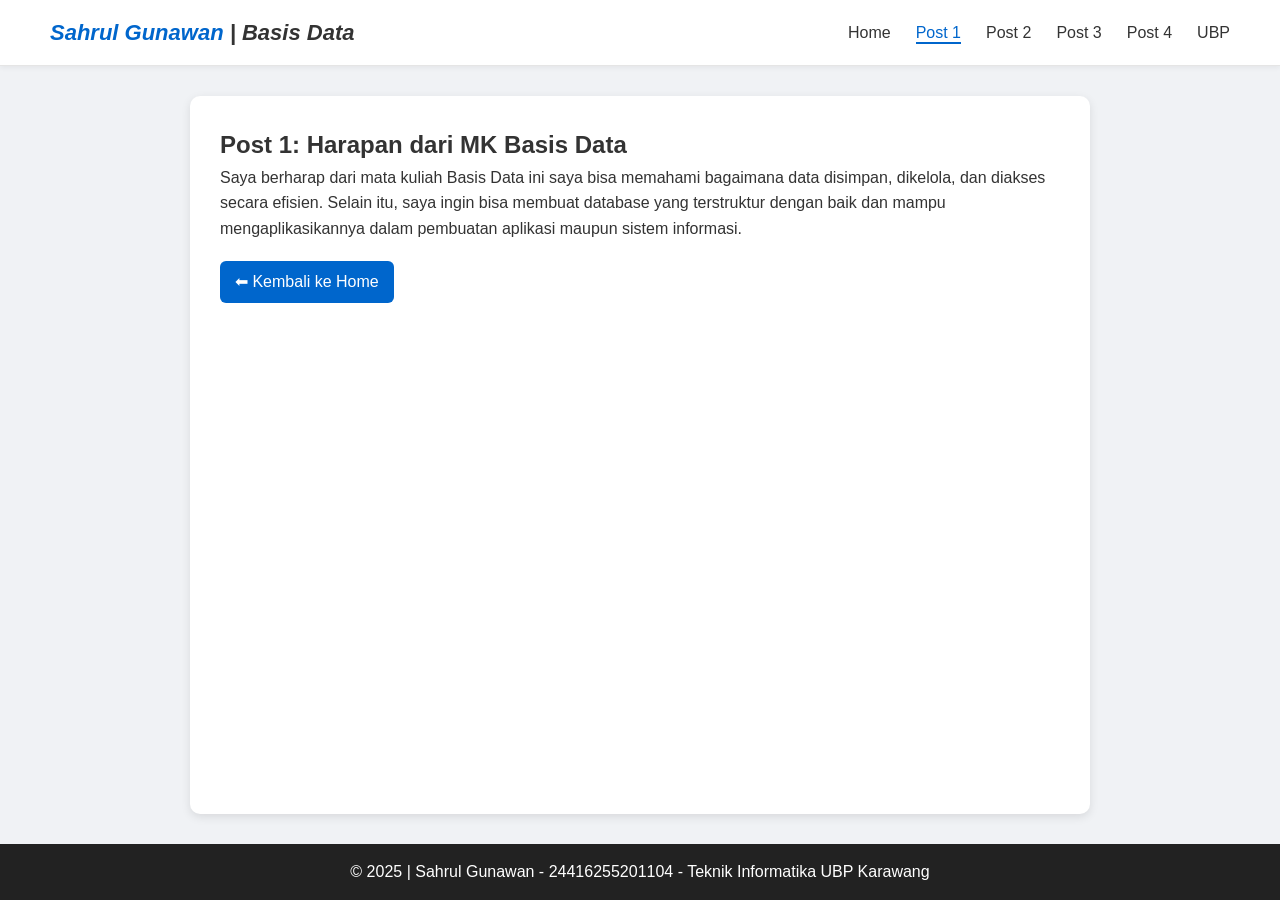
==== post1.html @ 797608f9 "First commit" ====
<!DOCTYPE html>
<html lang="id">
  <head>
    <meta charset="UTF-8" />
    <meta name="viewport" content="width=device-width, initial-scale=1.0" />
    <title>Post 1 - Harapan MK Basis Data</title>
    <link rel="stylesheet" href="style.css" />
  </head>
  <body>
    <header>
      <nav class="navbar">
        <div class="logo">
          <a href="index.html"><span>Sahrul Gunawan</span> | Basis Data</a>
        </div>
        <div class="menu-toggle" id="menu-toggle">
          <span></span>
          <span></span>
          <span></span>
        </div>
        <ul class="nav-links" id="nav-links">
          <li><a href="index.html">Home</a></li>
          <li><a href="post1.html" class="active">Post 1</a></li>
          <li><a href="post2.html">Post 2</a></li>
          <li><a href="post3.html">Post 3</a></li>
          <li><a href="post4.html">Post 4</a></li>
          <li>
            <a href="https://www.ubpkarawang.ac.id" target="_blank">UBP</a>
          </li>
        </ul>
      </nav>
    </header>
    <main class="post-container fade-in">
      <h2>Post 1: Harapan dari MK Basis Data</h2>
      <p>
        Saya berharap dari mata kuliah Basis Data ini saya bisa memahami
        bagaimana data disimpan, dikelola, dan diakses secara efisien. Selain
        itu, saya ingin bisa membuat database yang terstruktur dengan baik dan
        mampu mengaplikasikannya dalam pembuatan aplikasi maupun sistem
        informasi.
      </p>
      <a href="index.html" class="btn-back">⬅ Kembali ke Home</a>
    </main>
    <footer>
      <p>
        © 2025 | Sahrul Gunawan - 24416255201104 - Teknik Informatika UBP
        Karawang
      </p>
    </footer>
    <script src="script.js"></script>
  </body>
</html>
---- style.css ----
/* ======================= */
/* RESET & BASE */
/* ======================= */
* {
  margin: 0;
  padding: 0;
  box-sizing: border-box;
}

html,
body {
  height: 100%;
  display: flex;
  flex-direction: column;
  font-family: "Segoe UI", Tahoma, Geneva, Verdana, sans-serif;
  line-height: 1.6;
  background: #f0f2f5;
  color: #333;
}

main {
  flex: 1; /* biar footer nempel bawah */
}

/* ======================= */
/* NAVBAR */
/* ======================= */
.navbar {
  display: flex;
  justify-content: space-between;
  align-items: center;
  background: #fff;
  padding: 15px 50px;
  position: sticky;
  top: 0;
  z-index: 1000;
  border-bottom: 1px solid #e5e5e5;
  box-shadow: 0 2px 5px rgba(0, 0, 0, 0.05);
}

.navbar .logo a {
  font-size: 22px;
  font-weight: 700;
  font-style: italic;
  color: #333;
  text-decoration: none;
}

.navbar .logo a span {
  color: #0066cc;
  transition: color 0.3s;
}

.navbar .logo a:hover {
  color: #0066cc;
}

.navbar .logo a:hover span {
  color: #333;
}

.navbar .nav-links {
  list-style: none;
  display: flex;
  gap: 25px;
}

.navbar .nav-links li a {
  text-decoration: none;
  color: #333;
  font-size: 16px;
  position: relative;
  padding-bottom: 3px;
  transition: color 0.3s;
}

/* underline animasi */
.navbar .nav-links li a::after {
  content: "";
  position: absolute;
  left: 0;
  bottom: 0;
  width: 0;
  height: 2px;
  background: #0066cc;
  transition: width 0.3s;
}

.navbar .nav-links li a:hover {
  color: #0066cc;
}

.navbar .nav-links li a:hover::after {
  width: 100%;
}

/* active link */
.navbar .nav-links li a.active {
  color: #0066cc;
}

.navbar .nav-links li a.active::after {
  width: 100%;
}

/* ======================= */
/* HERO */
/* ======================= */
.hero {
  text-align: center;
  padding: 60px 20px;
  background: linear-gradient(135deg, #e0f7ff, #f0faff);
  border-bottom: 2px solid #ddd;
}

.hero h2 {
  font-size: 2rem;
  margin-bottom: 10px;
  color: #0066cc;
}

/* ======================= */
/* GRID POST */
/* ======================= */
.post-grid {
  display: grid;
  grid-template-columns: repeat(auto-fit, minmax(250px, 1fr));
  gap: 20px;
  padding: 30px;
  max-width: 1100px;
  margin: auto;
}

.post-card {
  background: white;
  padding: 20px;
  border-radius: 10px;
  box-shadow: 0 3px 8px rgba(0, 0, 0, 0.1);
  transition: transform 0.3s, box-shadow 0.3s;
}

.post-card:hover {
  transform: translateY(-5px);
  box-shadow: 0 8px 20px rgba(0, 0, 0, 0.15);
}

.post-card h3 {
  margin-bottom: 10px;
  color: #0066cc;
}

.post-card a {
  display: inline-block;
  margin-top: 10px;
  color: white;
  background: #0066cc;
  padding: 8px 15px;
  border-radius: 5px;
  text-decoration: none;
  transition: background 0.3s;
}

.post-card a:hover {
  background: #004080;
}

/* ======================= */
/* POST PAGE */
/* ======================= */
.post-container {
  max-width: 900px;
  margin: 30px auto;
  padding: 30px;
  background: white;
  border-radius: 10px;
  box-shadow: 0 3px 10px rgba(0, 0, 0, 0.1);
}

.fade-in {
  animation: fadeIn 0.6s ease-in-out;
}

.btn-back {
  display: inline-block;
  margin-top: 20px;
  padding: 8px 15px;
  background: #0066cc;
  color: #fff;
  border-radius: 6px;
  text-decoration: none;
  transition: background 0.3s;
}

.btn-back:hover {
  background: #004080;
}

/* ======================= */
/* FOOTER */
/* ======================= */
footer {
  background: #222;
  color: white;
  text-align: center;
  padding: 15px;
}

/* ======================= */
/* ANIMASI */
/* ======================= */
@keyframes fadeIn {
  from {
    opacity: 0;
    transform: translateY(20px);
  }
  to {
    opacity: 1;
    transform: translateY(0);
  }
}

@keyframes fadeUp {
  from {
    opacity: 0;
    transform: translateY(30px);
  }
  to {
    opacity: 1;
    transform: translateY(0);
  }
}

.fade-up {
  animation: fadeUp 0.8s ease-out;
}

/* ======================= */
/* MENU TOGGLE (HAMBURGER) */
/* ======================= */
.menu-toggle {
  display: none; /* desktop sembunyi */
  flex-direction: column;
  justify-content: space-between;
  width: 28px;
  height: 20px;
  cursor: pointer;
  position: relative;
  z-index: 1001;
}

.menu-toggle span {
  height: 3px;
  width: 100%;
  background: #0066cc;
  border-radius: 3px;
  transition: all 0.3s ease;
}

/* saat aktif jadi X */
.menu-toggle.active span:nth-child(1) {
  transform: rotate(45deg) translate(5px, 5px);
}
.menu-toggle.active span:nth-child(2) {
  opacity: 0;
}
.menu-toggle.active span:nth-child(3) {
  transform: rotate(-45deg) translate(6px, -6px);
}

/* ======================= */
/* RESPONSIVE */
/* ======================= */
@media (max-width: 768px) {
  body {
    font-size: 15px;
  }

  .navbar {
    padding: 12px 20px;
  }

  .navbar .logo a {
    font-size: 16px;
  }

  /* MENU MOBILE */
  .nav-links {
    display: none !important;
    position: absolute;
    top: 60px;
    right: 15px;
    background: #fff;
    flex-direction: column;
    padding: 6px 10px; /* rapih kiri-kanan */
    border-radius: 10px;
    box-shadow: 0 4px 12px rgba(0, 0, 0, 0.12);
    z-index: 999;
    width: 140px;
    animation: slideDown 0.25s ease;
  }

  .nav-links.show {
    display: flex !important;
  }

  .nav-links li {
    text-align: center;
  }

  .nav-links li a {
    font-size: 14px;
    padding: 6px 0;
    line-height: 1.4;
  }

  /* underline animasi mobile */
  .nav-links li a::after {
    content: "";
    position: absolute;
    left: 0;
    bottom: -2px;
    width: 0;
    height: 2px;
    background: #0066cc;
    transition: width 0.3s ease;
  }

  .nav-links li a:hover::after,
  .nav-links li a.active::after {
    width: 100%;
  }

  .menu-toggle {
    display: flex; /* tampil di mobile */
  }

  /* card responsif */
  .post-grid {
    display: flex;
    flex-direction: column;
    gap: 15px;
    padding: 20px;
  }

  .post-card {
    width: 100%;
  }

  footer {
    font-size: 12px;
    padding: 10px;
  }
}

/* Animasi menu turun */
@keyframes slideDown {
  from {
    opacity: 0;
    transform: translateY(-10px);
  }
  to {
    opacity: 1;
    transform: translateY(0);
  }
}
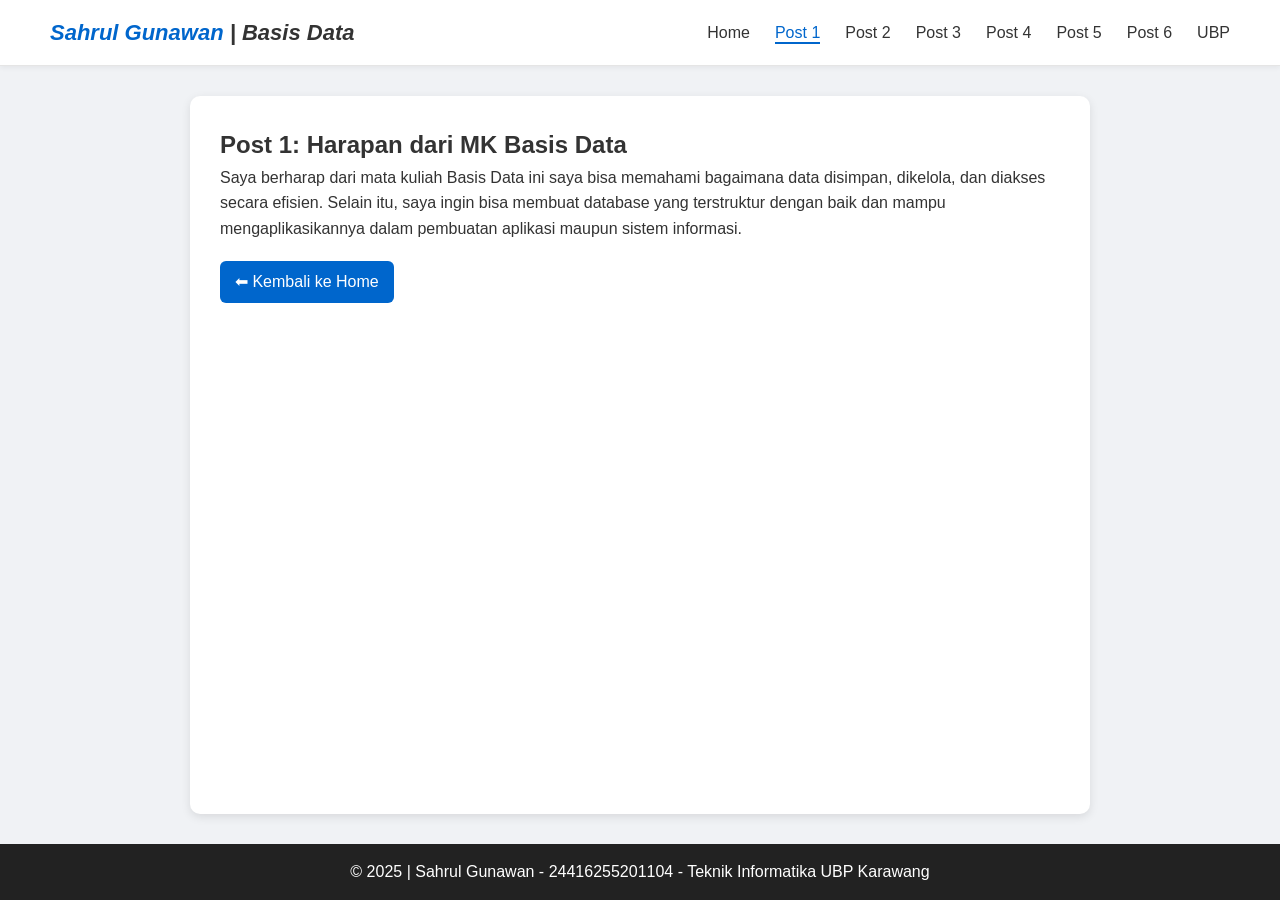
==== commit f96aefc3: "Add files via upload" ====
--- a/post1.html
+++ b/post1.html
@@ -1,51 +1,53 @@
-<!DOCTYPE html>
-<html lang="id">
-  <head>
-    <meta charset="UTF-8" />
-    <meta name="viewport" content="width=device-width, initial-scale=1.0" />
-    <title>Post 1 - Harapan MK Basis Data</title>
-    <link rel="stylesheet" href="style.css" />
-  </head>
-  <body>
-    <header>
-      <nav class="navbar">
-        <div class="logo">
-          <a href="index.html"><span>Sahrul Gunawan</span> | Basis Data</a>
-        </div>
-        <div class="menu-toggle" id="menu-toggle">
-          <span></span>
-          <span></span>
-          <span></span>
-        </div>
-        <ul class="nav-links" id="nav-links">
-          <li><a href="index.html">Home</a></li>
-          <li><a href="post1.html" class="active">Post 1</a></li>
-          <li><a href="post2.html">Post 2</a></li>
-          <li><a href="post3.html">Post 3</a></li>
-          <li><a href="post4.html">Post 4</a></li>
-          <li>
-            <a href="https://www.ubpkarawang.ac.id" target="_blank">UBP</a>
-          </li>
-        </ul>
-      </nav>
-    </header>
-    <main class="post-container fade-in">
-      <h2>Post 1: Harapan dari MK Basis Data</h2>
-      <p>
-        Saya berharap dari mata kuliah Basis Data ini saya bisa memahami
-        bagaimana data disimpan, dikelola, dan diakses secara efisien. Selain
-        itu, saya ingin bisa membuat database yang terstruktur dengan baik dan
-        mampu mengaplikasikannya dalam pembuatan aplikasi maupun sistem
-        informasi.
-      </p>
-      <a href="index.html" class="btn-back">⬅ Kembali ke Home</a>
-    </main>
-    <footer>
-      <p>
-        © 2025 | Sahrul Gunawan - 24416255201104 - Teknik Informatika UBP
-        Karawang
-      </p>
-    </footer>
-    <script src="script.js"></script>
-  </body>
-</html>
+<!DOCTYPE html>
+<html lang="id">
+  <head>
+    <meta charset="UTF-8" />
+    <meta name="viewport" content="width=device-width, initial-scale=1.0" />
+    <title>Post 1 - Harapan MK Basis Data</title>
+    <link rel="stylesheet" href="style.css" />
+  </head>
+  <body>
+    <header>
+      <nav class="navbar">
+        <div class="logo">
+          <a href="index.html"><span>Sahrul Gunawan</span> | Basis Data</a>
+        </div>
+        <div class="menu-toggle" id="menu-toggle">
+          <span></span>
+          <span></span>
+          <span></span>
+        </div>
+        <ul class="nav-links" id="nav-links">
+          <li><a href="index.html">Home</a></li>
+          <li><a href="post1.html" class="active">Post 1</a></li>
+          <li><a href="post2.html">Post 2</a></li>
+          <li><a href="post3.html">Post 3</a></li>
+          <li><a href="post4.html">Post 4</a></li>
+          <li><a href="post5.html">Post 5</a></li>
+          <li><a href="post6.html">Post 6</a></li>
+          <li>
+            <a href="https://www.ubpkarawang.ac.id" target="_blank">UBP</a>
+          </li>
+        </ul>
+      </nav>
+    </header>
+    <main class="post-container fade-in">
+      <h2>Post 1: Harapan dari MK Basis Data</h2>
+      <p>
+        Saya berharap dari mata kuliah Basis Data ini saya bisa memahami
+        bagaimana data disimpan, dikelola, dan diakses secara efisien. Selain
+        itu, saya ingin bisa membuat database yang terstruktur dengan baik dan
+        mampu mengaplikasikannya dalam pembuatan aplikasi maupun sistem
+        informasi.
+      </p>
+      <a href="index.html" class="btn-back">⬅ Kembali ke Home</a>
+    </main>
+    <footer>
+      <p>
+        © 2025 | Sahrul Gunawan - 24416255201104 - Teknik Informatika UBP
+        Karawang
+      </p>
+    </footer>
+    <script src="script.js"></script>
+  </body>
+</html>
--- a/style.css
+++ b/style.css
@@ -1,365 +1,384 @@
-/* ======================= */
-/* RESET & BASE */
-/* ======================= */
-* {
-  margin: 0;
-  padding: 0;
-  box-sizing: border-box;
-}
-
-html,
-body {
-  height: 100%;
-  display: flex;
-  flex-direction: column;
-  font-family: "Segoe UI", Tahoma, Geneva, Verdana, sans-serif;
-  line-height: 1.6;
-  background: #f0f2f5;
-  color: #333;
-}
-
-main {
-  flex: 1; /* biar footer nempel bawah */
-}
-
-/* ======================= */
-/* NAVBAR */
-/* ======================= */
-.navbar {
-  display: flex;
-  justify-content: space-between;
-  align-items: center;
-  background: #fff;
-  padding: 15px 50px;
-  position: sticky;
-  top: 0;
-  z-index: 1000;
-  border-bottom: 1px solid #e5e5e5;
-  box-shadow: 0 2px 5px rgba(0, 0, 0, 0.05);
-}
-
-.navbar .logo a {
-  font-size: 22px;
-  font-weight: 700;
-  font-style: italic;
-  color: #333;
-  text-decoration: none;
-}
-
-.navbar .logo a span {
-  color: #0066cc;
-  transition: color 0.3s;
-}
-
-.navbar .logo a:hover {
-  color: #0066cc;
-}
-
-.navbar .logo a:hover span {
-  color: #333;
-}
-
-.navbar .nav-links {
-  list-style: none;
-  display: flex;
-  gap: 25px;
-}
-
-.navbar .nav-links li a {
-  text-decoration: none;
-  color: #333;
-  font-size: 16px;
-  position: relative;
-  padding-bottom: 3px;
-  transition: color 0.3s;
-}
-
-/* underline animasi */
-.navbar .nav-links li a::after {
-  content: "";
-  position: absolute;
-  left: 0;
-  bottom: 0;
-  width: 0;
-  height: 2px;
-  background: #0066cc;
-  transition: width 0.3s;
-}
-
-.navbar .nav-links li a:hover {
-  color: #0066cc;
-}
-
-.navbar .nav-links li a:hover::after {
-  width: 100%;
-}
-
-/* active link */
-.navbar .nav-links li a.active {
-  color: #0066cc;
-}
-
-.navbar .nav-links li a.active::after {
-  width: 100%;
-}
-
-/* ======================= */
-/* HERO */
-/* ======================= */
-.hero {
-  text-align: center;
-  padding: 60px 20px;
-  background: linear-gradient(135deg, #e0f7ff, #f0faff);
-  border-bottom: 2px solid #ddd;
-}
-
-.hero h2 {
-  font-size: 2rem;
-  margin-bottom: 10px;
-  color: #0066cc;
-}
-
-/* ======================= */
-/* GRID POST */
-/* ======================= */
-.post-grid {
-  display: grid;
-  grid-template-columns: repeat(auto-fit, minmax(250px, 1fr));
-  gap: 20px;
-  padding: 30px;
-  max-width: 1100px;
-  margin: auto;
-}
-
-.post-card {
-  background: white;
-  padding: 20px;
-  border-radius: 10px;
-  box-shadow: 0 3px 8px rgba(0, 0, 0, 0.1);
-  transition: transform 0.3s, box-shadow 0.3s;
-}
-
-.post-card:hover {
-  transform: translateY(-5px);
-  box-shadow: 0 8px 20px rgba(0, 0, 0, 0.15);
-}
-
-.post-card h3 {
-  margin-bottom: 10px;
-  color: #0066cc;
-}
-
-.post-card a {
-  display: inline-block;
-  margin-top: 10px;
-  color: white;
-  background: #0066cc;
-  padding: 8px 15px;
-  border-radius: 5px;
-  text-decoration: none;
-  transition: background 0.3s;
-}
-
-.post-card a:hover {
-  background: #004080;
-}
-
-/* ======================= */
-/* POST PAGE */
-/* ======================= */
-.post-container {
-  max-width: 900px;
-  margin: 30px auto;
-  padding: 30px;
-  background: white;
-  border-radius: 10px;
-  box-shadow: 0 3px 10px rgba(0, 0, 0, 0.1);
-}
-
-.fade-in {
-  animation: fadeIn 0.6s ease-in-out;
-}
-
-.btn-back {
-  display: inline-block;
-  margin-top: 20px;
-  padding: 8px 15px;
-  background: #0066cc;
-  color: #fff;
-  border-radius: 6px;
-  text-decoration: none;
-  transition: background 0.3s;
-}
-
-.btn-back:hover {
-  background: #004080;
-}
-
-/* ======================= */
-/* FOOTER */
-/* ======================= */
-footer {
-  background: #222;
-  color: white;
-  text-align: center;
-  padding: 15px;
-}
-
-/* ======================= */
-/* ANIMASI */
-/* ======================= */
-@keyframes fadeIn {
-  from {
-    opacity: 0;
-    transform: translateY(20px);
-  }
-  to {
-    opacity: 1;
-    transform: translateY(0);
-  }
-}
-
-@keyframes fadeUp {
-  from {
-    opacity: 0;
-    transform: translateY(30px);
-  }
-  to {
-    opacity: 1;
-    transform: translateY(0);
-  }
-}
-
-.fade-up {
-  animation: fadeUp 0.8s ease-out;
-}
-
-/* ======================= */
-/* MENU TOGGLE (HAMBURGER) */
-/* ======================= */
-.menu-toggle {
-  display: none; /* desktop sembunyi */
-  flex-direction: column;
-  justify-content: space-between;
-  width: 28px;
-  height: 20px;
-  cursor: pointer;
-  position: relative;
-  z-index: 1001;
-}
-
-.menu-toggle span {
-  height: 3px;
-  width: 100%;
-  background: #0066cc;
-  border-radius: 3px;
-  transition: all 0.3s ease;
-}
-
-/* saat aktif jadi X */
-.menu-toggle.active span:nth-child(1) {
-  transform: rotate(45deg) translate(5px, 5px);
-}
-.menu-toggle.active span:nth-child(2) {
-  opacity: 0;
-}
-.menu-toggle.active span:nth-child(3) {
-  transform: rotate(-45deg) translate(6px, -6px);
-}
-
-/* ======================= */
-/* RESPONSIVE */
-/* ======================= */
-@media (max-width: 768px) {
-  body {
-    font-size: 15px;
-  }
-
-  .navbar {
-    padding: 12px 20px;
-  }
-
-  .navbar .logo a {
-    font-size: 16px;
-  }
-
-  /* MENU MOBILE */
-  .nav-links {
-    display: none !important;
-    position: absolute;
-    top: 60px;
-    right: 15px;
-    background: #fff;
-    flex-direction: column;
-    padding: 6px 10px; /* rapih kiri-kanan */
-    border-radius: 10px;
-    box-shadow: 0 4px 12px rgba(0, 0, 0, 0.12);
-    z-index: 999;
-    width: 140px;
-    animation: slideDown 0.25s ease;
-  }
-
-  .nav-links.show {
-    display: flex !important;
-  }
-
-  .nav-links li {
-    text-align: center;
-  }
-
-  .nav-links li a {
-    font-size: 14px;
-    padding: 6px 0;
-    line-height: 1.4;
-  }
-
-  /* underline animasi mobile */
-  .nav-links li a::after {
-    content: "";
-    position: absolute;
-    left: 0;
-    bottom: -2px;
-    width: 0;
-    height: 2px;
-    background: #0066cc;
-    transition: width 0.3s ease;
-  }
-
-  .nav-links li a:hover::after,
-  .nav-links li a.active::after {
-    width: 100%;
-  }
-
-  .menu-toggle {
-    display: flex; /* tampil di mobile */
-  }
-
-  /* card responsif */
-  .post-grid {
-    display: flex;
-    flex-direction: column;
-    gap: 15px;
-    padding: 20px;
-  }
-
-  .post-card {
-    width: 100%;
-  }
-
-  footer {
-    font-size: 12px;
-    padding: 10px;
-  }
-}
-
-/* Animasi menu turun */
-@keyframes slideDown {
-  from {
-    opacity: 0;
-    transform: translateY(-10px);
-  }
-  to {
-    opacity: 1;
-    transform: translateY(0);
-  }
-}
+/* ======================= */
+/* RESET & BASE */
+/* ======================= */
+* {
+  margin: 0;
+  padding: 0;
+  box-sizing: border-box;
+}
+
+html,
+body {
+  height: 100%;
+  display: flex;
+  flex-direction: column;
+  font-family: "Segoe UI", Tahoma, Geneva, Verdana, sans-serif;
+  line-height: 1.6;
+  background: #f0f2f5;
+  color: #333;
+}
+
+main {
+  flex: 1; /* biar footer nempel bawah */
+}
+
+/* ======================= */
+/* NAVBAR */
+/* ======================= */
+.navbar {
+  display: flex;
+  justify-content: space-between;
+  align-items: center;
+  background: #fff;
+  padding: 15px 50px;
+  position: sticky;
+  top: 0;
+  z-index: 1000;
+  border-bottom: 1px solid #e5e5e5;
+  box-shadow: 0 2px 5px rgba(0, 0, 0, 0.05);
+}
+
+.navbar .logo a {
+  font-size: 22px;
+  font-weight: 700;
+  font-style: italic;
+  color: #333;
+  text-decoration: none;
+}
+
+.navbar .logo a span {
+  color: #0066cc;
+  transition: color 0.3s;
+}
+
+.navbar .logo a:hover {
+  color: #0066cc;
+}
+
+.navbar .logo a:hover span {
+  color: #333;
+}
+
+.navbar .nav-links {
+  list-style: none;
+  display: flex;
+  gap: 25px;
+}
+
+.navbar .nav-links li a {
+  text-decoration: none;
+  color: #333;
+  font-size: 16px;
+  position: relative;
+  padding-bottom: 3px;
+  transition: color 0.3s;
+}
+
+/* underline animasi */
+.navbar .nav-links li a::after {
+  content: "";
+  position: absolute;
+  left: 0;
+  bottom: 0;
+  width: 0;
+  height: 2px;
+  background: #0066cc;
+  transition: width 0.3s;
+}
+
+.navbar .nav-links li a:hover {
+  color: #0066cc;
+}
+
+.navbar .nav-links li a:hover::after {
+  width: 100%;
+}
+
+/* active link */
+.navbar .nav-links li a.active {
+  color: #0066cc;
+}
+
+.navbar .nav-links li a.active::after {
+  width: 100%;
+}
+
+/* ======================= */
+/* HERO */
+/* ======================= */
+.hero {
+  text-align: center;
+  padding: 60px 20px;
+  background: linear-gradient(135deg, #e0f7ff, #f0faff);
+  border-bottom: 2px solid #ddd;
+}
+
+.hero h2 {
+  font-size: 2rem;
+  margin-bottom: 10px;
+  color: #0066cc;
+}
+
+/* ======================= */
+/* GRID POST */
+/* ======================= */
+.post-grid {
+  display: grid;
+  grid-template-columns: repeat(auto-fit, minmax(250px, 1fr));
+  gap: 20px;
+  padding: 30px;
+  max-width: 1100px;
+  margin: auto;
+}
+
+.post-card {
+  background: white;
+  padding: 20px;
+  border-radius: 10px;
+  box-shadow: 0 3px 8px rgba(0, 0, 0, 0.1);
+  transition: transform 0.3s, box-shadow 0.3s;
+}
+
+.post-card:hover {
+  transform: translateY(-5px);
+  box-shadow: 0 8px 20px rgba(0, 0, 0, 0.15);
+}
+
+.post-card h3 {
+  margin-bottom: 10px;
+  color: #0066cc;
+}
+
+.post-card a {
+  display: inline-block;
+  margin-top: 10px;
+  color: white;
+  background: #0066cc;
+  padding: 8px 15px;
+  border-radius: 5px;
+  text-decoration: none;
+  transition: background 0.3s;
+}
+
+.post-card a:hover {
+  background: #004080;
+}
+
+/* ======================= */
+/* POST PAGE */
+/* ======================= */
+.post-container {
+  max-width: 900px;
+  margin: 30px auto;
+  padding: 30px;
+  background: white;
+  border-radius: 10px;
+  box-shadow: 0 3px 10px rgba(0, 0, 0, 0.1);
+}
+
+.fade-in {
+  animation: fadeIn 0.6s ease-in-out;
+}
+
+.btn-back {
+  display: inline-block;
+  margin-top: 20px;
+  padding: 8px 15px;
+  background: #0066cc;
+  color: #fff;
+  border-radius: 6px;
+  text-decoration: none;
+  transition: background 0.3s;
+}
+
+.btn-back:hover {
+  background: #004080;
+}
+
+/* ======================= */
+/* FOOTER */
+/* ======================= */
+footer {
+  background: #222;
+  color: white;
+  text-align: center;
+  padding: 15px;
+}
+
+/* ======================= */
+/* ANIMASI */
+/* ======================= */
+@keyframes fadeIn {
+  from {
+    opacity: 0;
+    transform: translateY(20px);
+  }
+  to {
+    opacity: 1;
+    transform: translateY(0);
+  }
+}
+
+@keyframes fadeUp {
+  from {
+    opacity: 0;
+    transform: translateY(30px);
+  }
+  to {
+    opacity: 1;
+    transform: translateY(0);
+  }
+}
+
+.fade-up {
+  animation: fadeUp 0.8s ease-out;
+}
+
+/* ======================= */
+/* MENU TOGGLE (HAMBURGER) */
+/* ======================= */
+.menu-toggle {
+  display: none; /* desktop sembunyi */
+  flex-direction: column;
+  justify-content: space-between;
+  width: 28px;
+  height: 20px;
+  cursor: pointer;
+  position: relative;
+  z-index: 1001;
+}
+
+.menu-toggle span {
+  height: 3px;
+  width: 100%;
+  background: #0066cc;
+  border-radius: 3px;
+  transition: all 0.3s ease;
+}
+
+/* saat aktif jadi X */
+.menu-toggle.active span:nth-child(1) {
+  transform: rotate(45deg) translate(5px, 5px);
+}
+.menu-toggle.active span:nth-child(2) {
+  opacity: 0;
+}
+.menu-toggle.active span:nth-child(3) {
+  transform: rotate(-45deg) translate(6px, -6px);
+}
+
+.video-container {
+  position: relative;
+  padding-bottom: 56.25%;
+  height: 0;
+  overflow: hidden;
+  border-radius: 12px;
+  margin-top: 15px;
+  box-shadow: 0 4px 16px rgba(0, 0, 0, 0.15);
+}
+
+.video-container iframe {
+  position: absolute;
+  top: 0;
+  left: 0;
+  width: 100%;
+  height: 100%;
+  border: 0;
+}
+
+/* ======================= */
+/* RESPONSIVE */
+/* ======================= */
+@media (max-width: 768px) {
+  body {
+    font-size: 15px;
+  }
+
+  .navbar {
+    padding: 12px 20px;
+  }
+
+  .navbar .logo a {
+    font-size: 16px;
+  }
+
+  /* MENU MOBILE */
+  .nav-links {
+    display: none !important;
+    position: absolute;
+    top: 60px;
+    right: 15px;
+    background: #fff;
+    flex-direction: column;
+    padding: 6px 10px; /* rapih kiri-kanan */
+    border-radius: 10px;
+    box-shadow: 0 4px 12px rgba(0, 0, 0, 0.12);
+    z-index: 999;
+    width: 140px;
+    animation: slideDown 0.25s ease;
+  }
+
+  .nav-links.show {
+    display: flex !important;
+  }
+
+  .nav-links li {
+    text-align: center;
+  }
+
+  .nav-links li a {
+    font-size: 14px;
+    padding: 6px 0;
+    line-height: 1.4;
+  }
+
+  /* underline animasi mobile */
+  .nav-links li a::after {
+    content: "";
+    position: absolute;
+    left: 0;
+    bottom: -2px;
+    width: 0;
+    height: 2px;
+    background: #0066cc;
+    transition: width 0.3s ease;
+  }
+
+  .nav-links li a:hover::after,
+  .nav-links li a.active::after {
+    width: 100%;
+  }
+
+  .menu-toggle {
+    display: flex; /* tampil di mobile */
+  }
+
+  /* card responsif */
+  .post-grid {
+    display: flex;
+    flex-direction: column;
+    gap: 15px;
+    padding: 20px;
+  }
+
+  .post-card {
+    width: 100%;
+  }
+
+  footer {
+    font-size: 12px;
+    padding: 10px;
+  }
+}
+
+/* Animasi menu turun */
+@keyframes slideDown {
+  from {
+    opacity: 0;
+    transform: translateY(-10px);
+  }
+  to {
+    opacity: 1;
+    transform: translateY(0);
+  }
+}
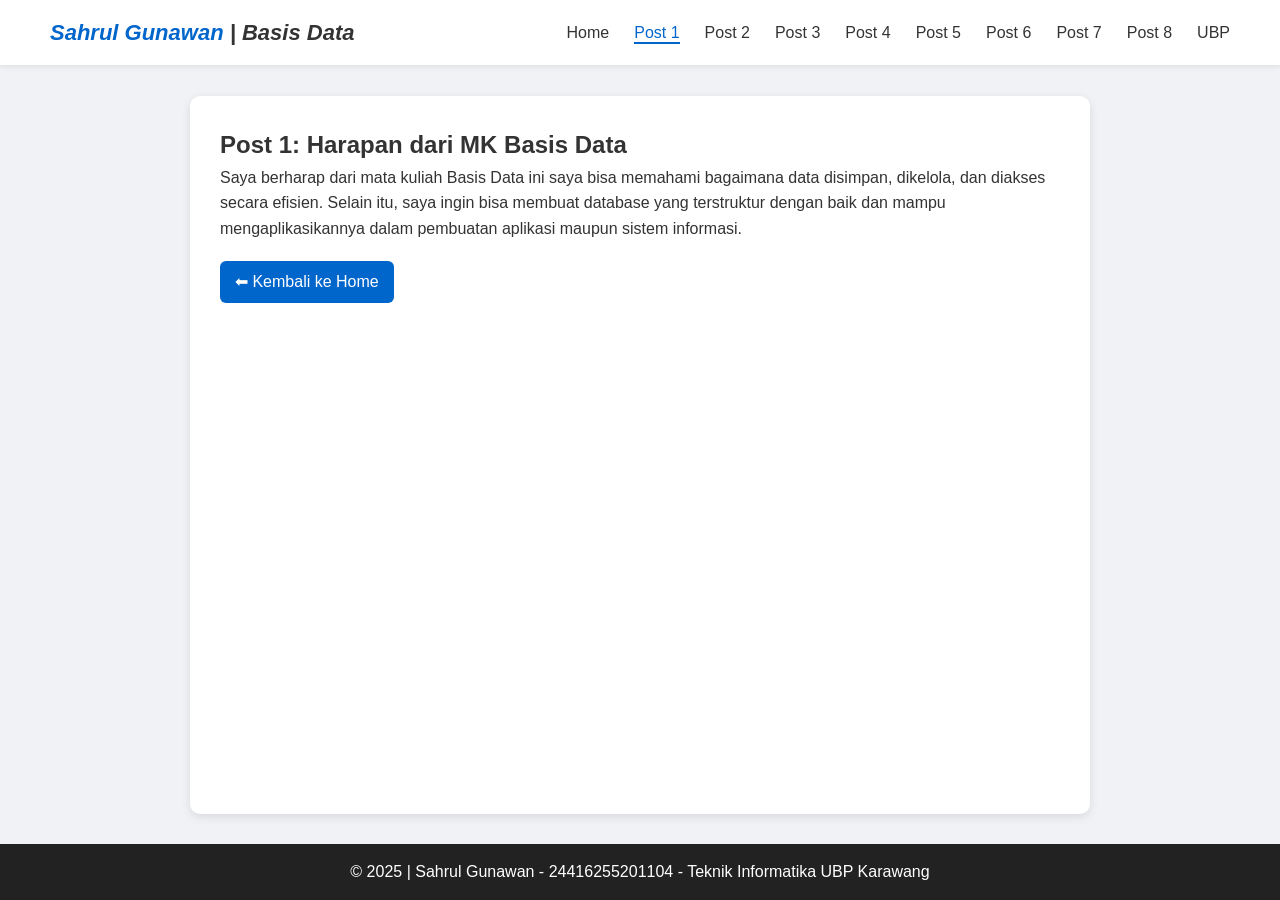
==== commit af046723: "Add files via upload" ====
--- a/post1.html
+++ b/post1.html
@@ -25,6 +25,8 @@
           <li><a href="post4.html">Post 4</a></li>
           <li><a href="post5.html">Post 5</a></li>
           <li><a href="post6.html">Post 6</a></li>
+          <li><a href="post7.html">Post 7</a></li>
+          <li><a href="post8.html">Post 8</a></li>
           <li>
             <a href="https://www.ubpkarawang.ac.id" target="_blank">UBP</a>
           </li>
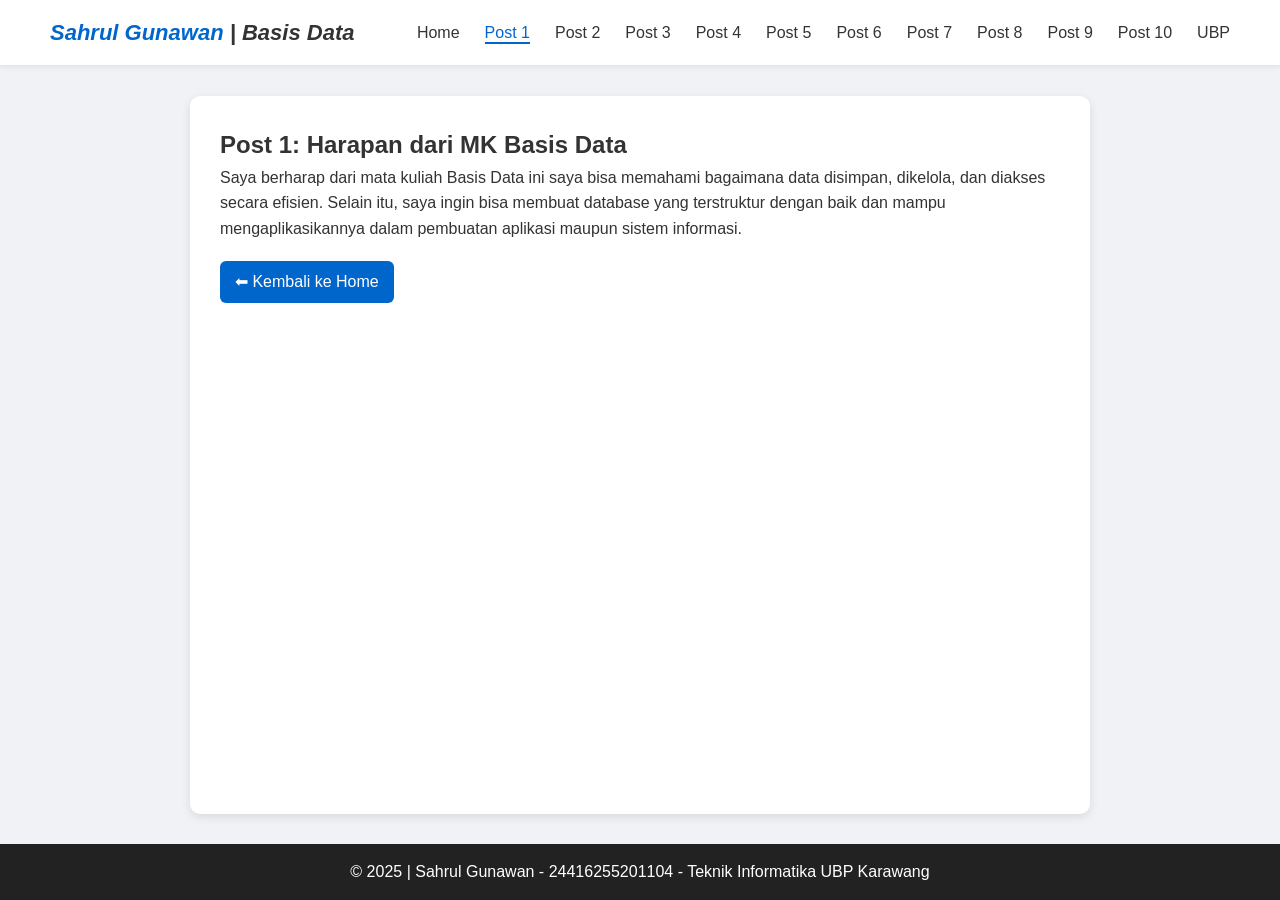
==== commit 7487ec7d: "Add files via upload" ====
--- a/post1.html
+++ b/post1.html
@@ -27,6 +27,8 @@
           <li><a href="post6.html">Post 6</a></li>
           <li><a href="post7.html">Post 7</a></li>
           <li><a href="post8.html">Post 8</a></li>
+          <li><a href="post9.html">Post 9</a></li>
+          <li><a href="post10.html">Post 10</a></li>
           <li>
             <a href="https://www.ubpkarawang.ac.id" target="_blank">UBP</a>
           </li>
